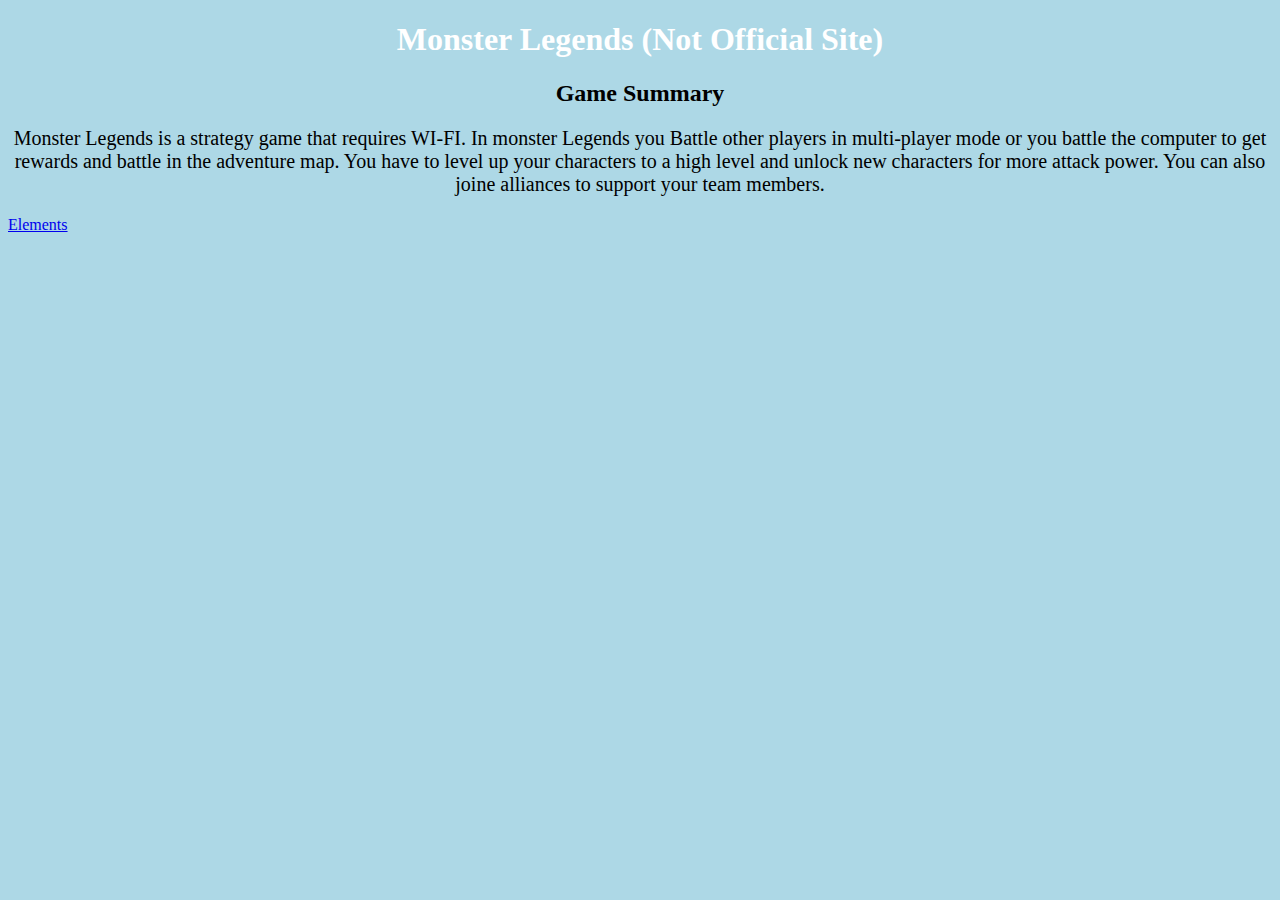
==== index.html @ 04f931c0 "ML" ====
<!DOCTYPE html>
<html>
<head>
<title>Monster Legends (Not Official Site)</title>
</head>
<head>
<link rel="stylesheet" type="text/css" href="css/main.css">
</head>
    <body>
<center><h1>Monster Legends (Not Official Site)</h1></center>
<center><h2>Game Summary</h2></center>
<center><p>Monster Legends is a strategy game that requires WI-FI. In monster Legends you Battle other players in multi-player mode or you battle the computer to get rewards and battle in the adventure map. You have to level up your characters to a high level and unlock new characters for more attack power. You can also joine alliances to support your team members.</p></center>
<a href="elements.html">Elements</a>





    
    
    
    
    
    
    
    
    
    
    
    
    
    
    
    
    
    
    
    
    
    
    
    
    
    
    
    
    
    
    
    
    
    
    
    
    
    
    
    
    
    
    
    
    
    
    
    
    
    
    
    
    
    
    
    
    
    
    
    
    
    
    
    
    
   
    
    
    
    
    
    
    
    
    
    
    
    
    
    
    
    </body>
</html>
---- css/main.css ----
body {
    background-color: lightblue;
}

h1 {
    color: white;
    text-align: center;
}

p {
    font-family: verdana;
    font-size: 20px;
}
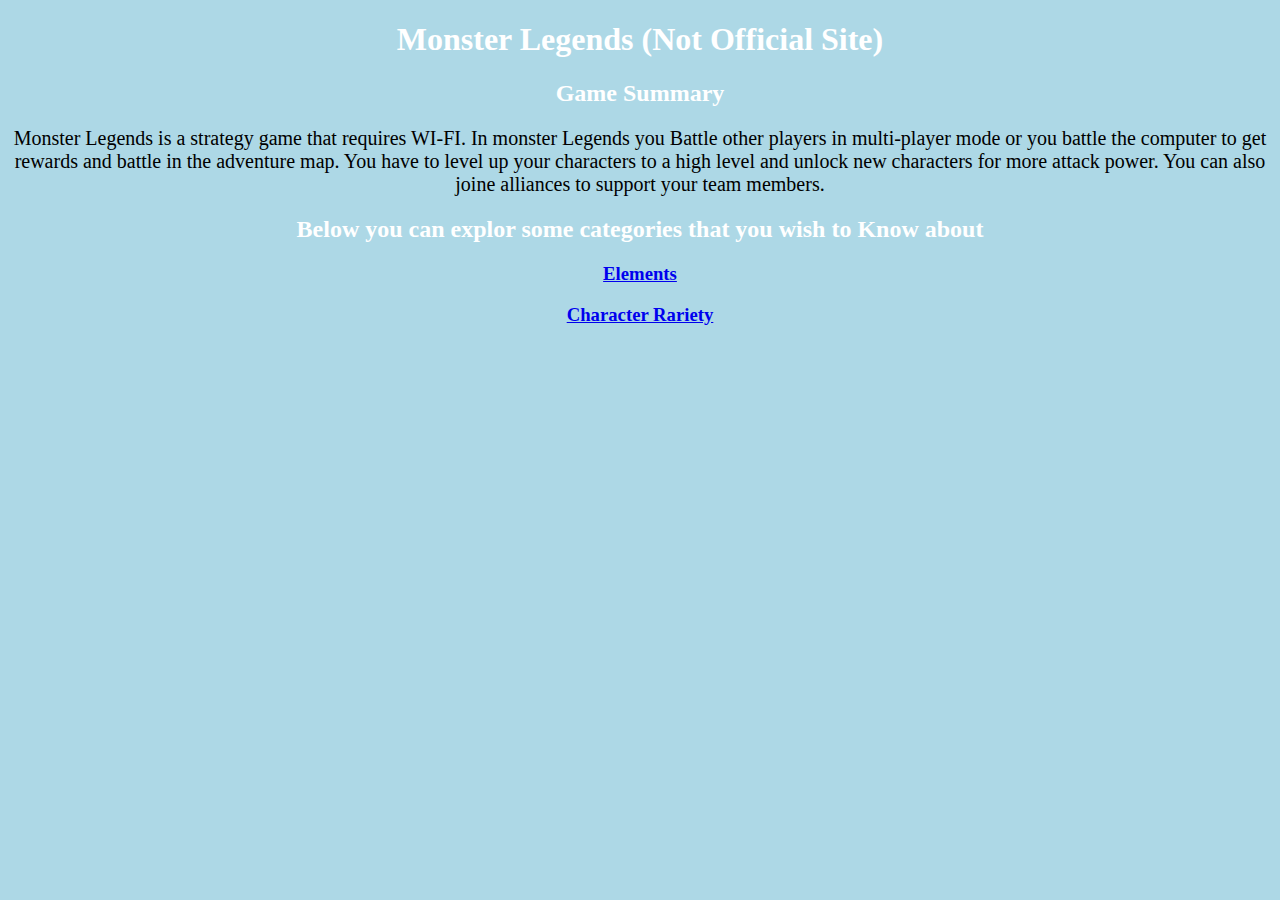
==== commit e1811097: "ml" ====
--- a/index.html
+++ b/index.html
@@ -8,10 +8,14 @@
 </head>
     <body>
 <center><h1>Monster Legends (Not Official Site)</h1></center>
-<center><h2>Game Summary</h2></center>
-<center><p>Monster Legends is a strategy game that requires WI-FI. In monster Legends you Battle other players in multi-player mode or you battle the computer to get rewards and battle in the adventure map. You have to level up your characters to a high level and unlock new characters for more attack power. You can also joine alliances to support your team members.</p></center>
-<a href="elements.html">Elements</a>
 
+        <center><h2>Game Summary</h2></center>
+<center><p>Monster Legends is a strategy game that requires WI-FI. In monster Legends you Battle other players in multi-player mode or you battle the computer to get rewards and battle in the adventure map. You have to level up your characters to a high level and unlock new characters for more attack power. You can also joine alliances to support your team members.</p></center>   
+        
+<center><h2>Below you can explor some categories that you wish to Know about</h2></center>
+        
+<center><h3><a href="elements.html">Elements</a></h3></center>
+<center><h3><a href="rariety.html">Character Rariety</a></h3></center>
 
 
 
--- a/css/main.css
+++ b/css/main.css
@@ -10,4 +10,9 @@
 p {
     font-family: verdana;
     font-size: 20px;
+}
+
+h2 {
+    color: white;
+    text-align: center;
 }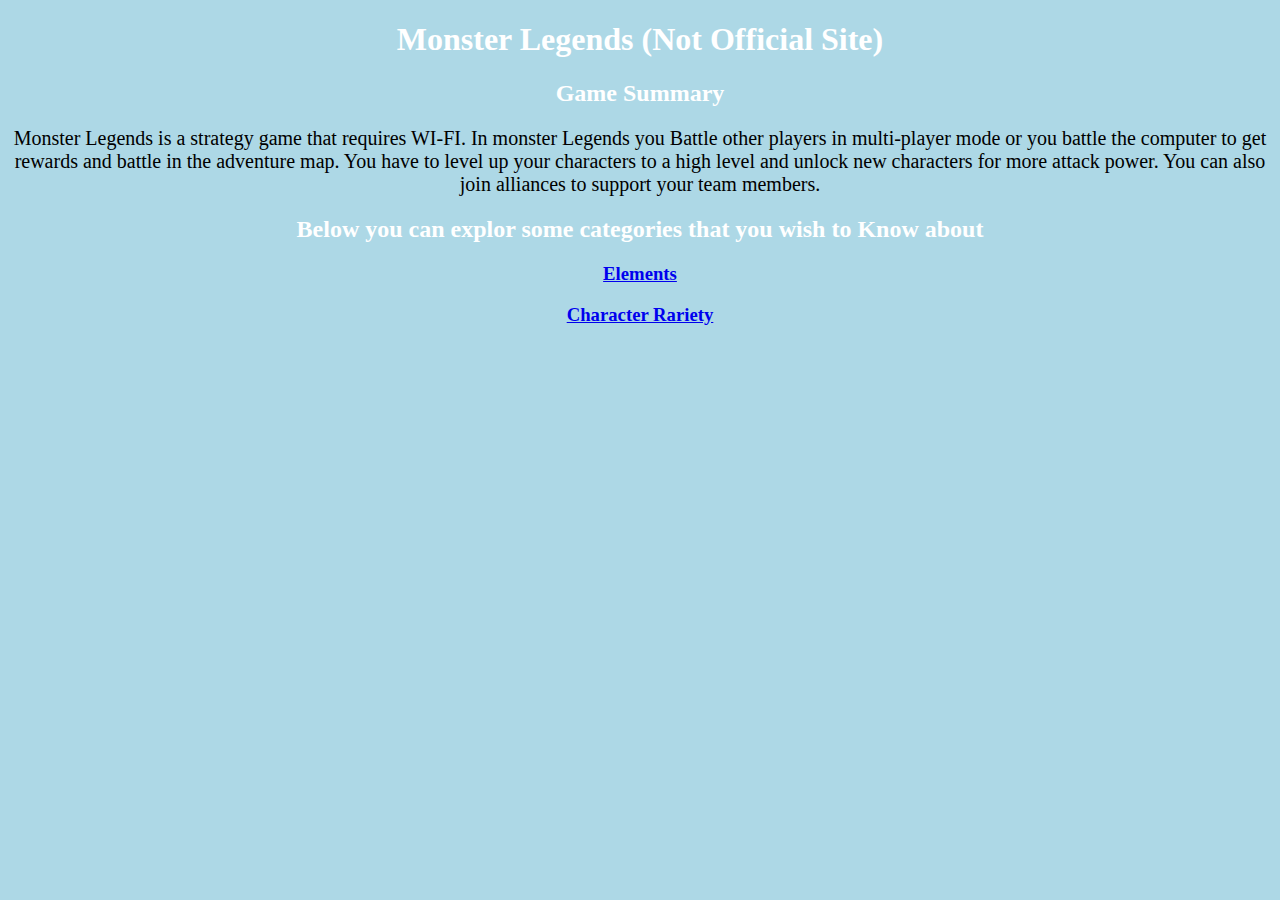
==== commit e8ec86c9: "ml" ====
--- a/index.html
+++ b/index.html
@@ -10,7 +10,7 @@
 <center><h1>Monster Legends (Not Official Site)</h1></center>
 
         <center><h2>Game Summary</h2></center>
-<center><p>Monster Legends is a strategy game that requires WI-FI. In monster Legends you Battle other players in multi-player mode or you battle the computer to get rewards and battle in the adventure map. You have to level up your characters to a high level and unlock new characters for more attack power. You can also joine alliances to support your team members.</p></center>   
+<center><p>Monster Legends is a strategy game that requires WI-FI. In monster Legends you Battle other players in multi-player mode or you battle the computer to get rewards and battle in the adventure map. You have to level up your characters to a high level and unlock new characters for more attack power. You can also join alliances to support your team members.</p></center>   
         
 <center><h2>Below you can explor some categories that you wish to Know about</h2></center>
         
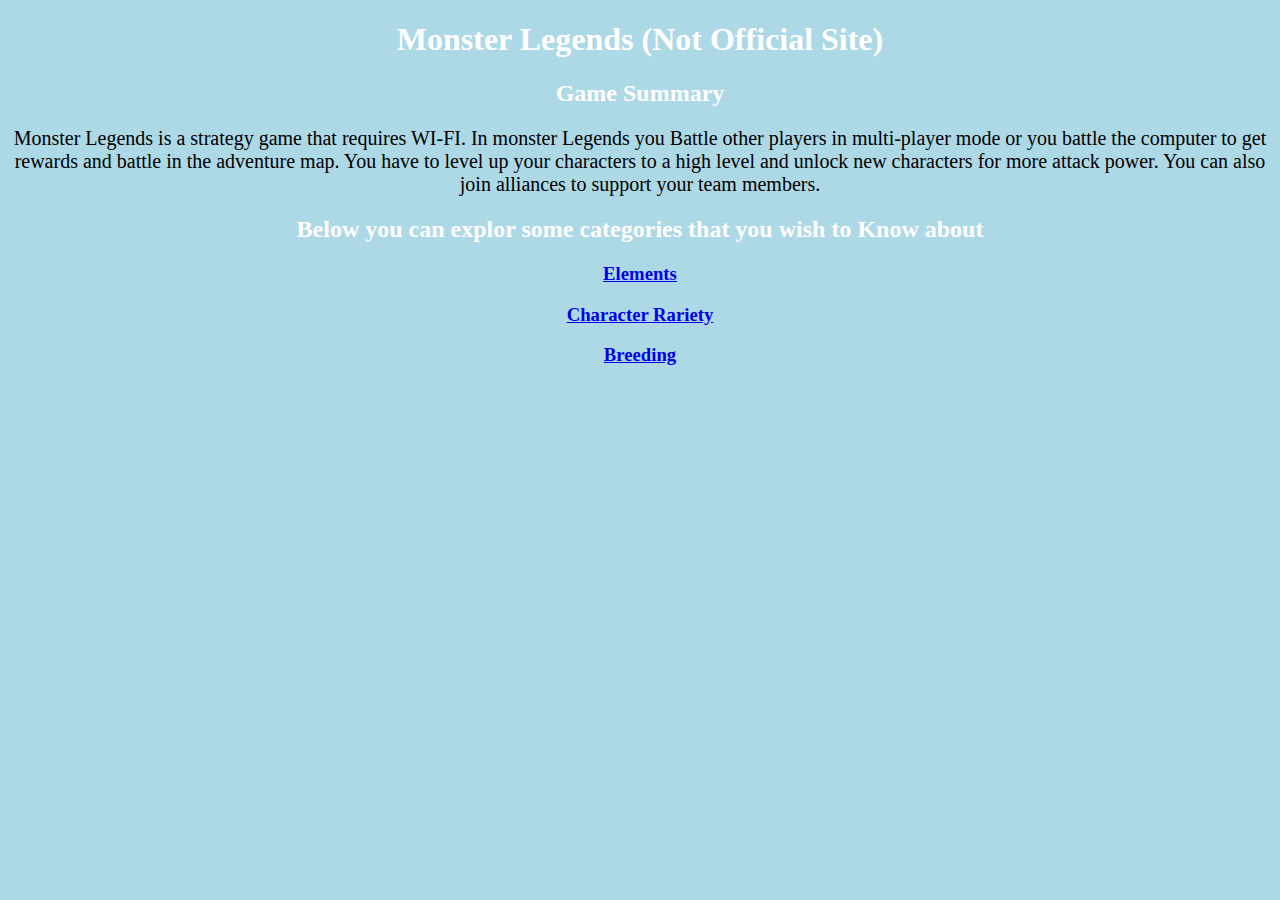
==== commit e87af24c: "jh" ====
--- a/index.html
+++ b/index.html
@@ -16,7 +16,7 @@
         
 <center><h3><a href="elements.html">Elements</a></h3></center>
 <center><h3><a href="rariety.html">Character Rariety</a></h3></center>
-
+<center><h3><a href="breeding.html">Breeding</a></h3></center>
 
 
 
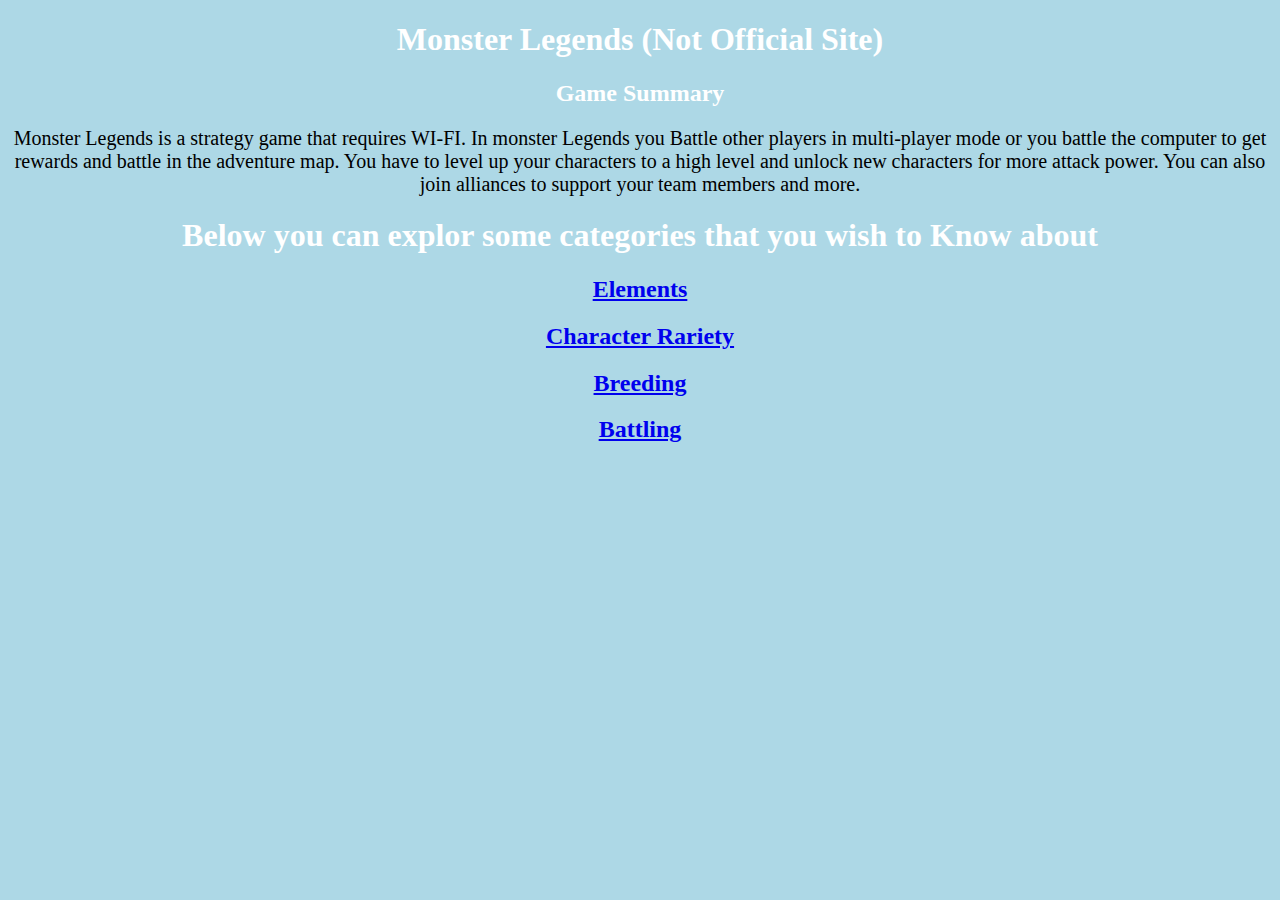
==== commit 686713d5: "yy" ====
--- a/index.html
+++ b/index.html
@@ -10,13 +10,15 @@
 <center><h1>Monster Legends (Not Official Site)</h1></center>
 
         <center><h2>Game Summary</h2></center>
-<center><p>Monster Legends is a strategy game that requires WI-FI. In monster Legends you Battle other players in multi-player mode or you battle the computer to get rewards and battle in the adventure map. You have to level up your characters to a high level and unlock new characters for more attack power. You can also join alliances to support your team members.</p></center>   
+<center><p>Monster Legends is a strategy game that requires WI-FI. In monster Legends you Battle other players in multi-player mode or you battle the computer to get rewards and battle in the adventure map. You have to level up your characters to a high level and unlock new characters for more attack power. You can also join alliances to support your team members and more.</p></center>   
         
-<center><h2>Below you can explor some categories that you wish to Know about</h2></center>
+<center><h1>Below you can explor some categories that you wish to Know about</h1></center>
         
-<center><h3><a href="elements.html">Elements</a></h3></center>
-<center><h3><a href="rariety.html">Character Rariety</a></h3></center>
-<center><h3><a href="breeding.html">Breeding</a></h3></center>
+<center><h2><a href="elements.html">Elements</a></h2></center>
+<center><h2><a href="rariety.html">Character Rariety</a></h2></center>
+<center><h2><a href="breeding.html">Breeding</a></h2></center>
+<center><h2><a href="battle.html">Battling</a></h2></center>
+        
 
 
 
